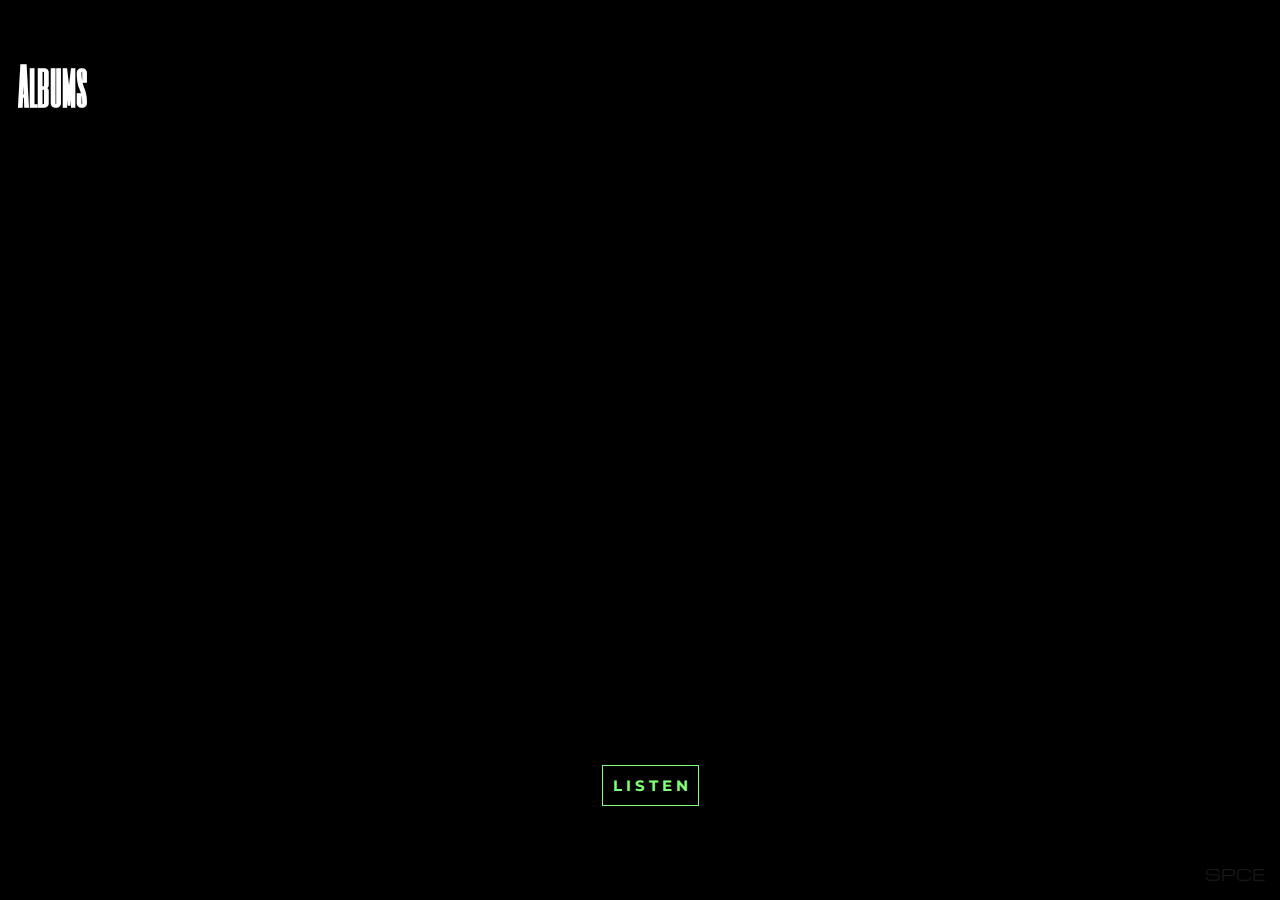
==== music.html @ 10d6e932 "Add files via upload" ====
<<!DOCTYPE html>
<html lang="en" dir="ltr">
  <head>
    <!-- Global site tag (gtag.js) - Google Analytics -->
    <script async src="https://www.googletagmanager.com/gtag/js?id=UA-170146949-1"></script>
    <script>
      window.dataLayer = window.dataLayer || [];
      function gtag(){dataLayer.push(arguments);}
      gtag('js', new Date());
      gtag('config', 'UA-170146949-1');
</script>
    <meta charset="utf-8">
    <meta name="viewport" content="width=device-width, initial-scale=1">
    <title>M U S I C</title>
    <link rel="shortcut icon" type="image/x-icon" href="logo1.jpg">
    <link rel="stylesheet" type="text/css" href="css/bootstrap.css">
    <link rel="stylesheet" type="text/css" href="musicstyle.css">
  </head>
  
  <body>
    <h1 class="text-center">Albums</h1><br>
    <section>
      <div id="album"></<div>
    </section>
      <a href="#" class="link" class="text-center">L I S T E N</a>
      <a href="www.laceouss.com"><div id="spice">SPCE</div></a>
  </body>
</html>
---- musicstyle.css ----
@import url('https://fonts.googleapis.com/css2?family=Six+Caps&display=swap');
@import url('https://fonts.googleapis.com/css2?family=Montserrat:wght@200&display=swap');
@import url('https://fonts.googleapis.com/css2?family=Michroma&display=swap');
body{
  background: black;
  margin: 0px;
  padding: 0px;
  overflow: hidden;
}
@keyframes spice {
	0%{
		background-position: left 0px top 10px;
	}
	40%{
		background-position: left 800px top 10px;
	}
}
@media (min-width: 577px){
h1{
  color: white;
  font-family: 'Six Caps', sans-serif;
  font-size: 50PX;
  position: relative;
  left: 18px;
}
section{
  width: 400px;
  height: 430px;
  position: absolute;
  left: 50%;
  top: 40%;
  margin-left: -200px;
  margin-top: -160px;
}
#album{
	width: 100%;
	height: 100%;
	position: absolute;
	background-size: cover;
	margin: auto;
  background-image: url("album.jpeg");
}
/* .list{
  width: 400px;
  height: 430px;
  position: absolute;
  left: 50%;
  top: 50%;
  margin-left: 25px;
  margin-top: -225px;
} */
.link{
  position: absolute;
  top: 85%;
  left: 47%;
  text-decoration: none;
  background-color: black;
  color:#83ff77;
  font-size: 15px;
  font-weight: bold;
  padding: 10px;
  border: 1px solid #83ff77;
  font-family: 'Montserrat', sans-serif;
}
.link1{
  position: absolute;
  top: 137%;
  left: 40%;
  text-decoration: none;
  background-color: black;
  color:#83ff77;
  font-size: 15px;
  font-weight: bold;
  padding: 10px;
  border: 1px solid #83ff77;
  font-family: 'Montserrat', sans-serif;
}
.link:hover {
  text-decoration: none;
  background: black;
  border: 2px solid red;
  color: red;
  font-weight: bold;
}
li{
  padding: 13px;
  width: 100%
  height: 20px;
  background-color: black;
  color: white;
  border-radius: 4px;
  border: 0.01px solid #484848;
  opacity: 0.5;
  list-style: none;
  text-align: center;
}
#spice{
	padding: 15px;
	font-family: 'Six Caps', sans-serif;
	font-family: 'Michroma', sans-serif;
	font-size: 15px;
	display: inline-block;
	position: absolute;
	bottom: 0px;
	right: 0px;
	color: rgba(255, 225, 225, 0.1);
	background-image: url('https://images.pond5.com/huge-blood-splash-footage-000129538_prevstill.jpeg');
	-webkit-background-clip: text;
	animation: spice 15s linear infinite;
	background-repeat: repeat-x repeat-y;
}}
@media (min-width: 0px) and (max-width: 576px){
  h1{
    color: white;
    font-family: 'Six Caps', sans-serif;
    font-size: 60PX;
  }
  section{
    width: 320px;
    height: 350px;
    position: absolute;
    left: 50%;
    top: 50%;
    margin-left: -160px;
    margin-top: -175px;
}
  #album{
  	width: 100%;
  	height: 100%;
  	background-size: cover;
  	margin: auto;
    background-image: url("album.jpeg");
  }
  .link{
    text-decoration: none;
    background-color: black;
    color:#83ff77;
    font-size: 15px;
    padding: 10px;
    font-weight: bold;
    border: 1px solid #83ff77;
    font-family: 'Montserrat', sans-serif;
    position: absolute;
    top: 70%;
    margin-top: 100px;
    left: 48%;
    margin-left: -36px;
  }
  .link:hover {
    text-decoration: none;
    background: black;
    border: 1px solid red;
    color: red;
  }
  li{
    padding: 9px;
    width: 100%
    height: 20px;
    background-color: black;
    color: white;
    border-radius: 4px;
    border: 1px solid #484848;
    opacity: 0.7;
    text-align: center;
    list-style: none;
  }
  #spice{
  	padding: 15px;
  	font-family: 'Six Caps', sans-serif;
  	font-family: 'Michroma', sans-serif;
  	font-size: 15px;
  	display: inline-block;
  	position: absolute;
  	bottom: 0px;
  	right: 0px;
  	color: rgba(255, 225, 225, 0.1);
  	background-image: url('https://images.pond5.com/huge-blood-splash-footage-000129538_prevstill.jpeg');
  	-webkit-background-clip: text;
  	animation: spice 15s linear infinite;
  	background-repeat: repeat-x repeat-y;
  }


}
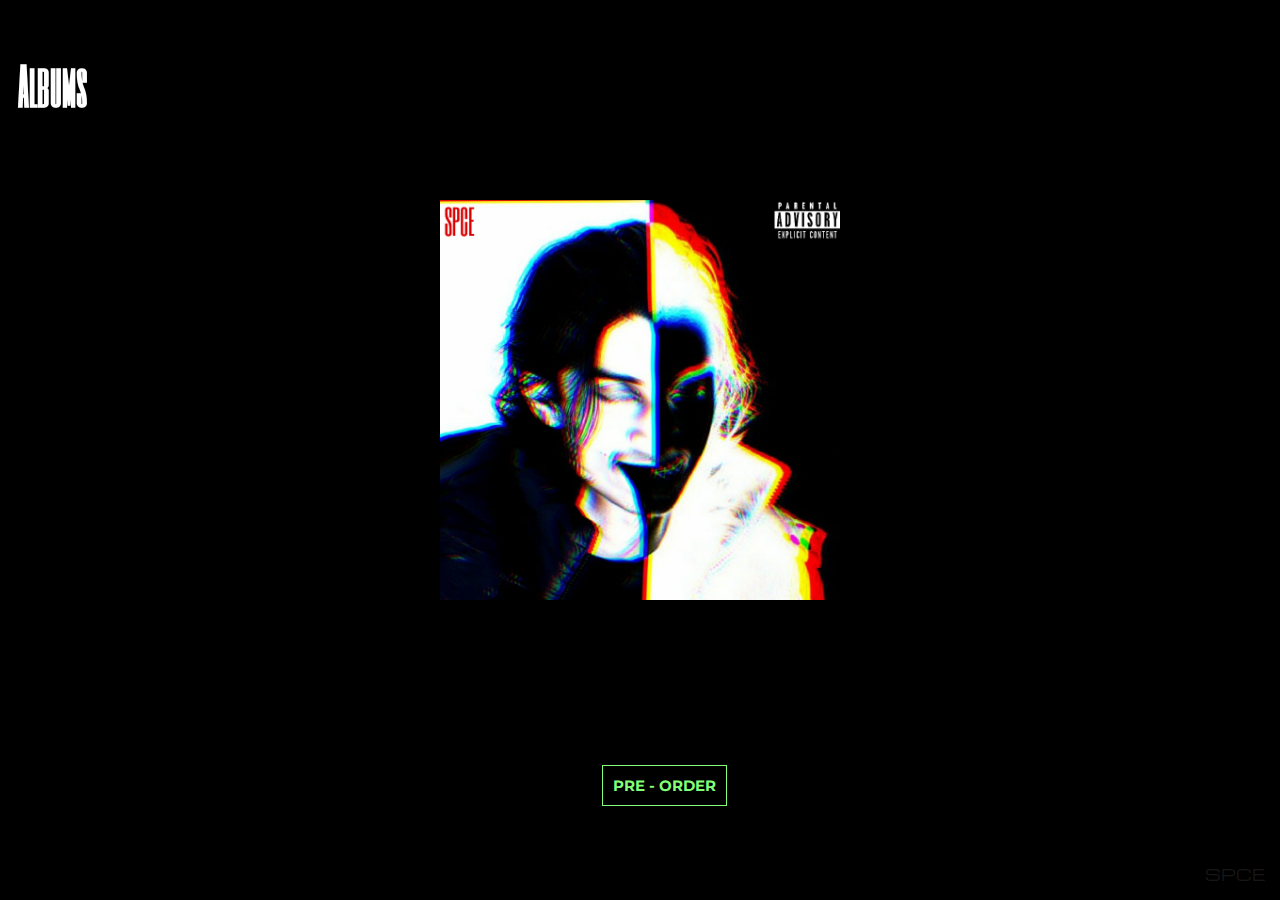
==== commit 5903b4c1: "Add files via upload" ====
--- a/music.html
+++ b/music.html
@@ -16,13 +16,13 @@
     <link rel="stylesheet" type="text/css" href="css/bootstrap.css">
     <link rel="stylesheet" type="text/css" href="musicstyle.css">
   </head>
-  
+
   <body>
     <h1 class="text-center">Albums</h1><br>
     <section>
       <div id="album"></<div>
     </section>
-      <a href="#" class="link" class="text-center">L I S T E N</a>
-      <a href="www.laceouss.com"><div id="spice">SPCE</div></a>
+      <a href="https://distrokid.com/hyperfollow/laceouss/platinum-spce-movie" class="link" class="text-center">PRE - ORDER</a>
+      <a href="index.html"><div id="spice">SPCE</div></a>
   </body>
 </html>
--- a/musicstyle.css
+++ b/musicstyle.css
@@ -25,7 +25,7 @@
 }
 section{
   width: 400px;
-  height: 430px;
+  height: 400px;
   position: absolute;
   left: 50%;
   top: 40%;
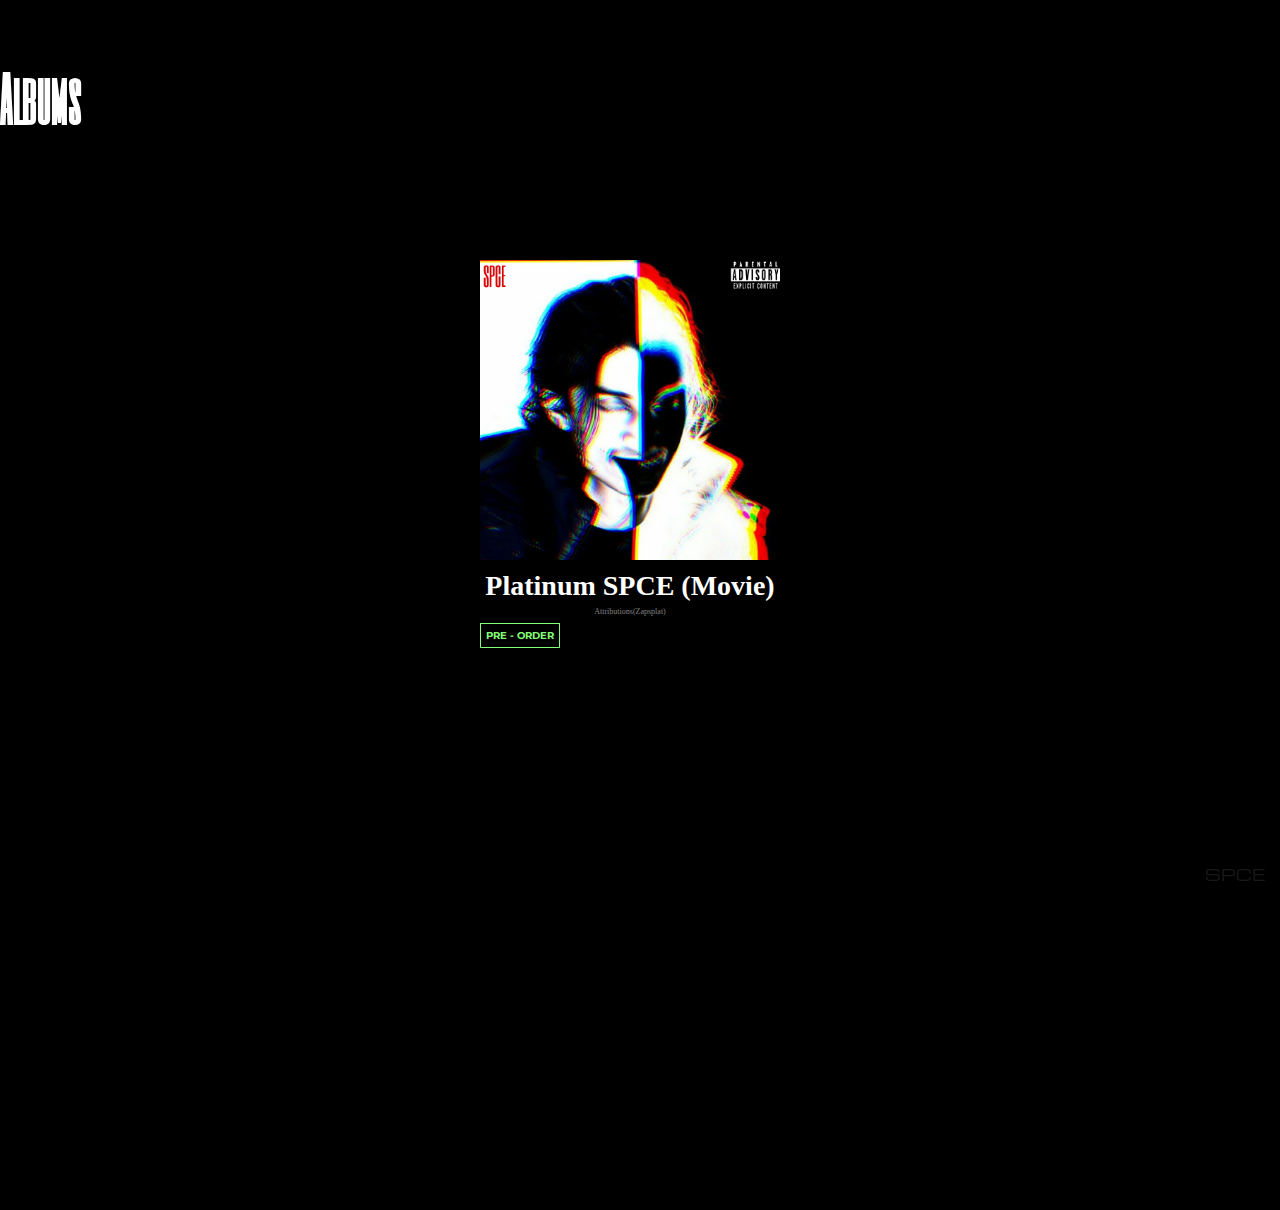
==== commit 9cb98d03: "Add files via upload" ====
--- a/music.html
+++ b/music.html
@@ -15,14 +15,38 @@
     <link rel="shortcut icon" type="image/x-icon" href="logo1.jpg">
     <link rel="stylesheet" type="text/css" href="css/bootstrap.css">
     <link rel="stylesheet" type="text/css" href="musicstyle.css">
+    <script src="https://code.jquery.com/jquery-2.2.4.js" integrity="sha256-iT6Q9iMJYuQiMWNd9lDyBUStIq/8PuOW33aOqmvFpqI=" crossorigin="anonymous"></script>
+    <script type="text/javascript" src="js1/bootstrap.js"></script>
+
   </head>
 
   <body>
     <h1 class="text-center">Albums</h1><br>
     <section>
-      <div id="album"></<div>
+      <div>
+      <div class="front"><a href="#"><img src="album.jpeg" width="300" height="300"></a></div>
+        <!-- <div class="back"><img src="back.jpg" width="300" height="300"></div> -->
+      </div>
+        <div class="albumnames">Platinum SPCE (Movie)</div>
+        <div class="shit">Attributions(Zapsplat)</div>
+        <div class="text-center"><a href="https://distrokid.com/hyperfollow/laceouss/platinum-spce-movie" class="link" class="text-center">PRE - ORDER</a></div>
+        <!-- <nav class="navbar navbar-expand-lg navbar-light bg-light">
+          <div class="collapse navbar-collapse" id="navbarSupportedContent">
+            <ul class="navbar-nav mr-auto">
+     <li class="nav-item active">
+        <li class="nav-item dropdown">
+        <a class="nav-link dropdown-toggle" href="#" id="navbarDropdown" role="button" data-toggle="dropdown" aria-haspopup="true" aria-expanded="false">
+          hear
+        </a>
+        <div class="dropdown-menu" aria-labelledby="navbarDropdown">
+          <a class="dropdown-item" href="#">Spotify</a>
+          <a class="dropdown-item" href="#">itunes</a>
+          <a class="dropdown-item" href="#">am</a>
+        </div>
+      </li>
+    </div> -->
+<!-- </nav> -->
     </section>
-      <a href="https://distrokid.com/hyperfollow/laceouss/platinum-spce-movie" class="link" class="text-center">PRE - ORDER</a>
       <a href="index.html"><div id="spice">SPCE</div></a>
   </body>
 </html>
--- a/musicstyle.css
+++ b/musicstyle.css
@@ -5,7 +5,6 @@
   background: black;
   margin: 0px;
   padding: 0px;
-  overflow: hidden;
 }
 @keyframes spice {
 	0%{
@@ -15,63 +14,80 @@
 		background-position: left 800px top 10px;
 	}
 }
-@media (min-width: 577px){
+@keyframes bluea{
+  0%{
+    filter: brightness(1px);
+  }
+  60%{
+    filter: blur(3px);
+  }
+  100%{
+      filter: invert(100%);
+  }
+}
 h1{
   color: white;
   font-family: 'Six Caps', sans-serif;
-  font-size: 50PX;
-  position: relative;
-  left: 18px;
+  font-size: 60PX;
 }
 section{
-  width: 400px;
-  height: 400px;
+  width: 300px;
+  height: 100%;
+  position: relative;
+  left: 50%;
+  top: 25%;
+  margin-left: -160px;
+  margin-top: -160px;
+  padding-bottom: 50px;
+}
+/* .container{
+  width: 100%;
+  height: 100%;
+}
+.front:hover{
+  transform: rotateY(180deg);
+}
+.front{
+  width: 300px;
+  height: 300px;
+   transform-style: preserve-3d;
+    transition: all 0.5s ease-in;
+}
+.back{
+  width: 300px;
+  height: 300px;
   position: absolute;
-  left: 50%;
-  top: 40%;
-  margin-left: -200px;
-  margin-top: -160px;
+  top: 0px;
+  backface-visibility: hidden;
+  transform: rotateY(180deg);
+} */
+.albumnames{
+    text-align: center;
+    color: white;
+    font-weight: bold;
+    position: relative;
+    top: 10px;
+    font-size: 28px;
 }
-#album{
-	width: 100%;
-	height: 100%;
-	position: absolute;
-	background-size: cover;
-	margin: auto;
-  background-image: url("album.jpeg");
+.shit{
+  text-align: center;
+  position: relative;
+  font-size: 8px;
+  top: 15px;
+  color: grey;
+      padding-bottom: 20px;
 }
-/* .list{
-  width: 400px;
-  height: 430px;
-  position: absolute;
-  left: 50%;
-  top: 50%;
-  margin-left: 25px;
-  margin-top: -225px;
-} */
 .link{
-  position: absolute;
-  top: 85%;
-  left: 47%;
+  position: relative;
+  top: 8px;
+  /* left: 47%; */
   text-decoration: none;
   background-color: black;
   color:#83ff77;
-  font-size: 15px;
+  font-size: 10px;
   font-weight: bold;
-  padding: 10px;
-  border: 1px solid #83ff77;
-  font-family: 'Montserrat', sans-serif;
-}
-.link1{
-  position: absolute;
-  top: 137%;
-  left: 40%;
-  text-decoration: none;
-  background-color: black;
-  color:#83ff77;
-  font-size: 15px;
-  font-weight: bold;
-  padding: 10px;
+  align-items: center;
+  padding: 5px;
   border: 1px solid #83ff77;
   font-family: 'Montserrat', sans-serif;
 }
@@ -82,17 +98,11 @@
   color: red;
   font-weight: bold;
 }
-li{
-  padding: 13px;
-  width: 100%
-  height: 20px;
-  background-color: black;
-  color: white;
-  border-radius: 4px;
-  border: 0.01px solid #484848;
-  opacity: 0.5;
-  list-style: none;
-  text-align: center;
+img:hover{
+  border: 1px solid white;
+  animation: bluea .8s ease-in-out;
+  width: 305px;
+  height: 305px;
 }
 #spice{
 	padding: 15px;
@@ -100,7 +110,7 @@
 	font-family: 'Michroma', sans-serif;
 	font-size: 15px;
 	display: inline-block;
-	position: absolute;
+	position: fixed;
 	bottom: 0px;
 	right: 0px;
 	color: rgba(255, 225, 225, 0.1);
@@ -108,77 +118,4 @@
 	-webkit-background-clip: text;
 	animation: spice 15s linear infinite;
 	background-repeat: repeat-x repeat-y;
-}}
-@media (min-width: 0px) and (max-width: 576px){
-  h1{
-    color: white;
-    font-family: 'Six Caps', sans-serif;
-    font-size: 60PX;
-  }
-  section{
-    width: 320px;
-    height: 350px;
-    position: absolute;
-    left: 50%;
-    top: 50%;
-    margin-left: -160px;
-    margin-top: -175px;
 }
-  #album{
-  	width: 100%;
-  	height: 100%;
-  	background-size: cover;
-  	margin: auto;
-    background-image: url("album.jpeg");
-  }
-  .link{
-    text-decoration: none;
-    background-color: black;
-    color:#83ff77;
-    font-size: 15px;
-    padding: 10px;
-    font-weight: bold;
-    border: 1px solid #83ff77;
-    font-family: 'Montserrat', sans-serif;
-    position: absolute;
-    top: 70%;
-    margin-top: 100px;
-    left: 48%;
-    margin-left: -36px;
-  }
-  .link:hover {
-    text-decoration: none;
-    background: black;
-    border: 1px solid red;
-    color: red;
-  }
-  li{
-    padding: 9px;
-    width: 100%
-    height: 20px;
-    background-color: black;
-    color: white;
-    border-radius: 4px;
-    border: 1px solid #484848;
-    opacity: 0.7;
-    text-align: center;
-    list-style: none;
-  }
-  #spice{
-  	padding: 15px;
-  	font-family: 'Six Caps', sans-serif;
-  	font-family: 'Michroma', sans-serif;
-  	font-size: 15px;
-  	display: inline-block;
-  	position: absolute;
-  	bottom: 0px;
-  	right: 0px;
-  	color: rgba(255, 225, 225, 0.1);
-  	background-image: url('https://images.pond5.com/huge-blood-splash-footage-000129538_prevstill.jpeg');
-  	-webkit-background-clip: text;
-  	animation: spice 15s linear infinite;
-  	background-repeat: repeat-x repeat-y;
-  }
-
-
-}
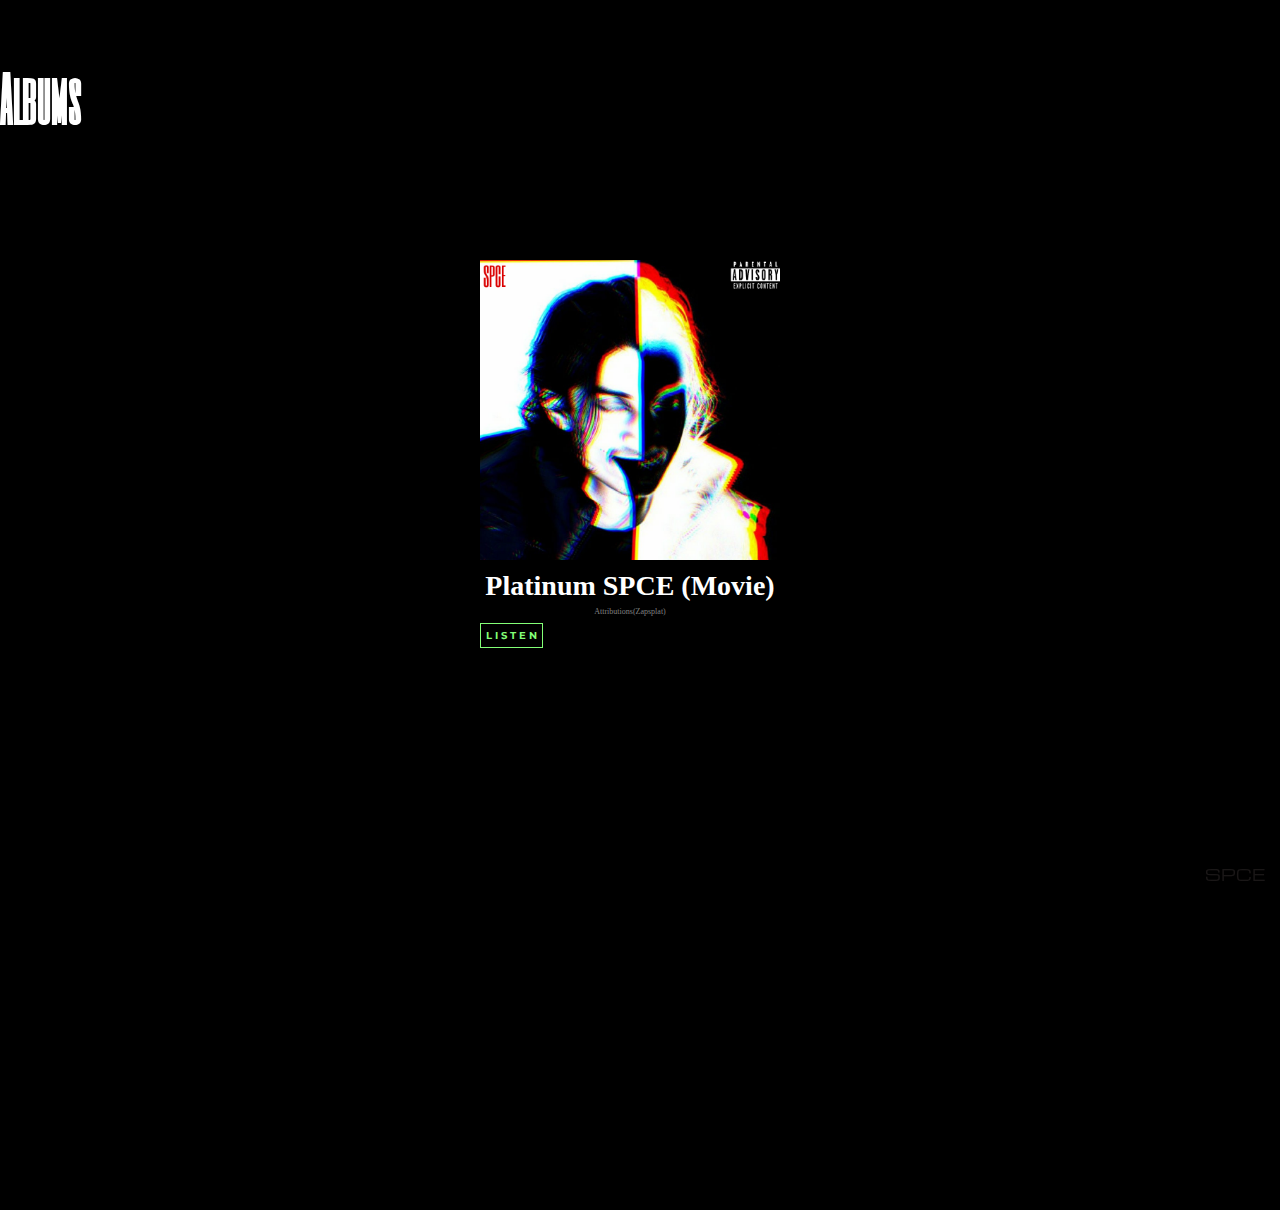
==== commit e602fb2b: "Add files via upload" ====
--- a/music.html
+++ b/music.html
@@ -29,7 +29,7 @@
       </div>
         <div class="albumnames">Platinum SPCE (Movie)</div>
         <div class="shit">Attributions(Zapsplat)</div>
-        <div class="text-center"><a href="https://distrokid.com/hyperfollow/laceouss/platinum-spce-movie" class="link" class="text-center">PRE - ORDER</a></div>
+        <div class="text-center"><a href="https://li.sten.to/laceouss" class="link" class="text-center">L I S T E N</a></div>
         <!-- <nav class="navbar navbar-expand-lg navbar-light bg-light">
           <div class="collapse navbar-collapse" id="navbarSupportedContent">
             <ul class="navbar-nav mr-auto">
